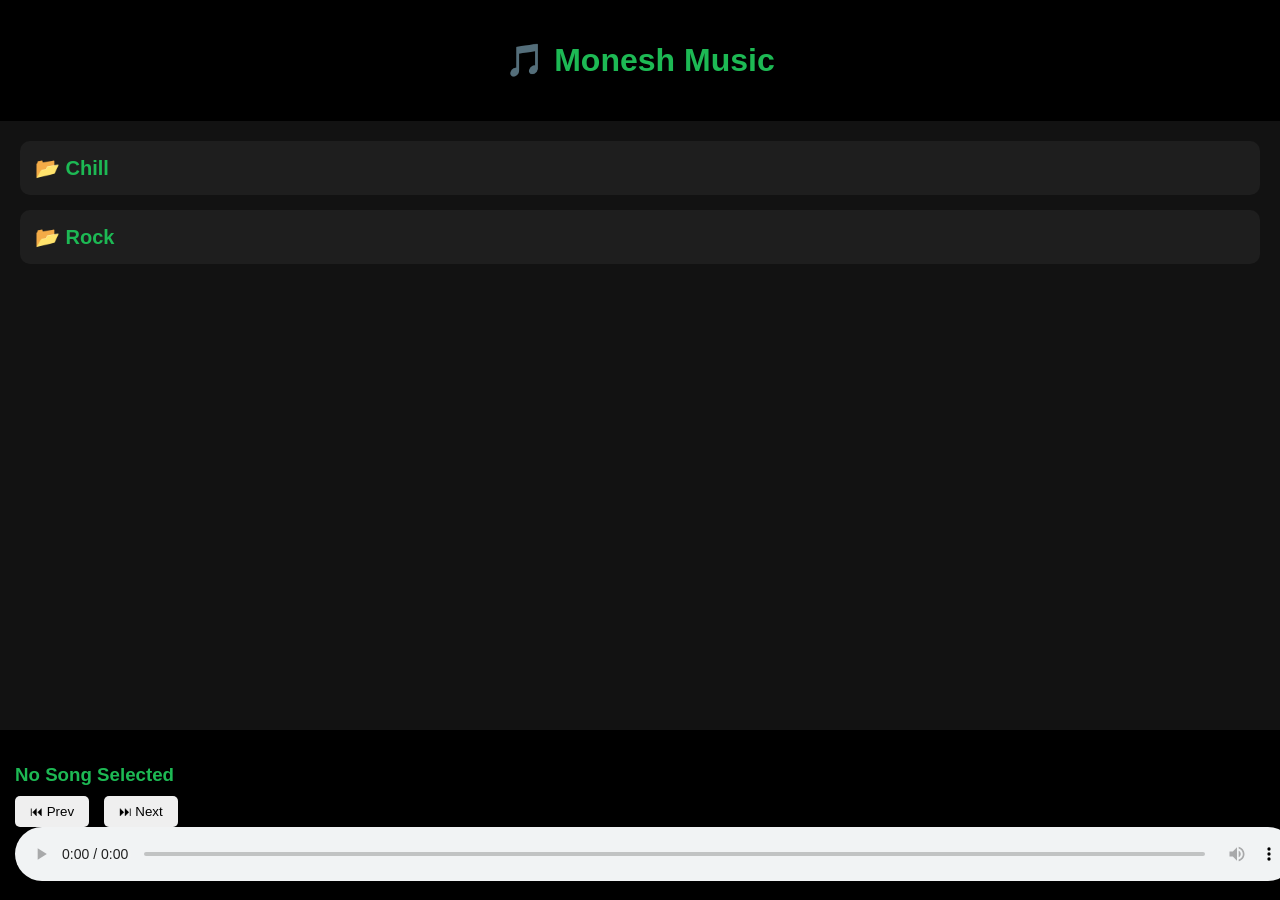
==== index.html @ c56407ef "Improve music player UI and functionality Refactor HTML and JavaScript for music player functionalit" ====
<!DOCTYPE html>
<html lang="en">
<head>
<meta charset="UTF-8">
<meta name="viewport" content="width=device-width, initial-scale=1.0">
<title>Monesh Music</title>

<style>
body{
    margin:0;
    font-family:Arial;
    background:#121212;
    color:white;
}

header{
    background:#000;
    padding:20px;
    text-align:center;
}

header h1{
    color:#1DB954;
}

.container{
    padding:20px;
    margin-bottom:140px;
}

.playlist{
    background:#1e1e1e;
    margin-bottom:15px;
    border-radius:10px;
    overflow:hidden;
}

.playlist-title{
    padding:15px;
    cursor:pointer;
    font-size:20px;
    font-weight:bold;
    color:#1DB954;
}

.playlist-title:hover{
    background:#2a2a2a;
}

.songs-list{
    display:none;
}

.song{
    padding:12px 20px;
    border-top:1px solid #333;
    cursor:pointer;
}

.song:hover{
    background:#333;
}

.player{
    position:fixed;
    bottom:0;
    left:0;
    width:100%;
    background:#000;
    padding:15px;
}

button{
    padding:8px 15px;
    margin-right:10px;
    border:none;
    border-radius:5px;
    cursor:pointer;
}

audio{
    width:100%;
}

#currentSong{
    color:#1DB954;
    margin-bottom:10px;
}
</style>
</head>
<body>

<header>
    <h1>🎵 Monesh Music</h1>
</header>

<div class="container" id="container"></div>

<div class="player">

    <h3 id="currentSong">No Song Selected</h3>

    <div>
        <button onclick="previousSong()">⏮ Prev</button>
        <button onclick="nextSong()">⏭ Next</button>
    </div>

    <audio id="audioPlayer" controls></audio>

</div>

<script>

let songs = [];
let currentIndex = 0;

/*
👉 MANUAL DATA (NO FLASK TEMPLATE)
👉 You can replace this with API later
*/
let playlists = {
    "Chill": [
        {file:"Chill/song1.mp3", title:"Relax Vibes"},
        {file:"Chill/song2.mp3", title:"Night Mood"}
    ],
    "Rock": [
        {file:"Rock/rock1.mp3", title:"Power Rock"}
    ]
};

// ----------------------
// BUILD UI
// ----------------------
function loadUI(){

    let container = document.getElementById("container");

    let html = "";

    for(let playlist in playlists){

        html += `
        <div class="playlist">

            <div class="playlist-title" onclick="toggle(this)">
                📂 ${playlist}
            </div>

            <div class="songs-list">
        `;

        playlists[playlist].forEach(song => {

            songs.push(song);

            html += `
                <div class="song" onclick="playSong('${song.file}','${song.title}')">
                    🎶 ${song.title}
                </div>
            `;
        });

        html += `
            </div>
        </div>`;
    }

    container.innerHTML = html;
}

// ----------------------
// TOGGLE PLAYLIST
// ----------------------
function toggle(el){
    let list = el.nextElementSibling;
    list.style.display = (list.style.display === "block") ? "none" : "block";
}

// ----------------------
// PLAY SONG
// ----------------------
function playSong(file, title){

    const player = document.getElementById("audioPlayer");

    currentIndex = songs.findIndex(s => s.file === file);

    player.src = "/music/" + file;
    player.play();

    document.getElementById("currentSong").innerText = title;
}

// ----------------------
// NEXT SONG
// ----------------------
function nextSong(){

    if(currentIndex < songs.length - 1){
        currentIndex++;
        playSong(songs[currentIndex].file, songs[currentIndex].title);
    }
}

// ----------------------
// PREVIOUS SONG
// ----------------------
function previousSong(){

    if(currentIndex > 0){
        currentIndex--;
        playSong(songs[currentIndex].file, songs[currentIndex].title);
    }
}

// AUTO NEXT
document.getElementById("audioPlayer").addEventListener("ended", nextSong);

// INIT
loadUI();

</script>

</body>
</html>
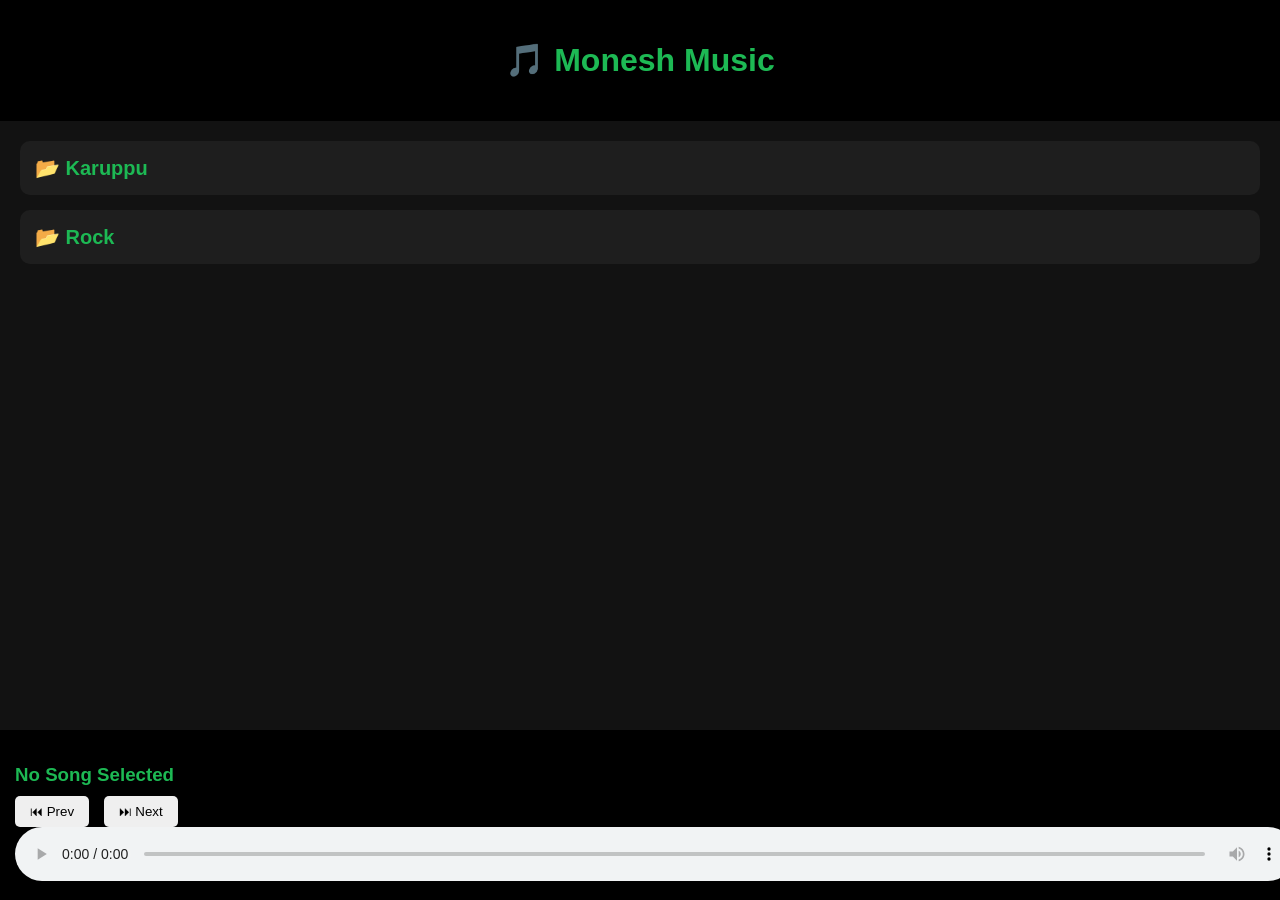
==== commit 53cb52c5: "Update index.html" ====
--- a/index.html
+++ b/index.html
@@ -119,9 +119,9 @@
 👉 You can replace this with API later
 */
 let playlists = {
-    "Chill": [
-        {file:"Chill/song1.mp3", title:"Relax Vibes"},
-        {file:"Chill/song2.mp3", title:"Night Mood"}
+    "Karuppu": [
+        {file:"Kuruppu/song1.mp3", title:"Relax Vibes"},
+        {file:"Karuppu/song2.mp3", title:"Night Mood"}
     ],
     "Rock": [
         {file:"Rock/rock1.mp3", title:"Power Rock"}
@@ -186,9 +186,12 @@
     currentIndex = songs.findIndex(s => s.file === file);
 
     player.src = "/music/" + file;
+    player.load();
     player.play();
 
     document.getElementById("currentSong").innerText = title;
+
+    console.log("Playing:", "/music/" + file);
 }
 
 // ----------------------
